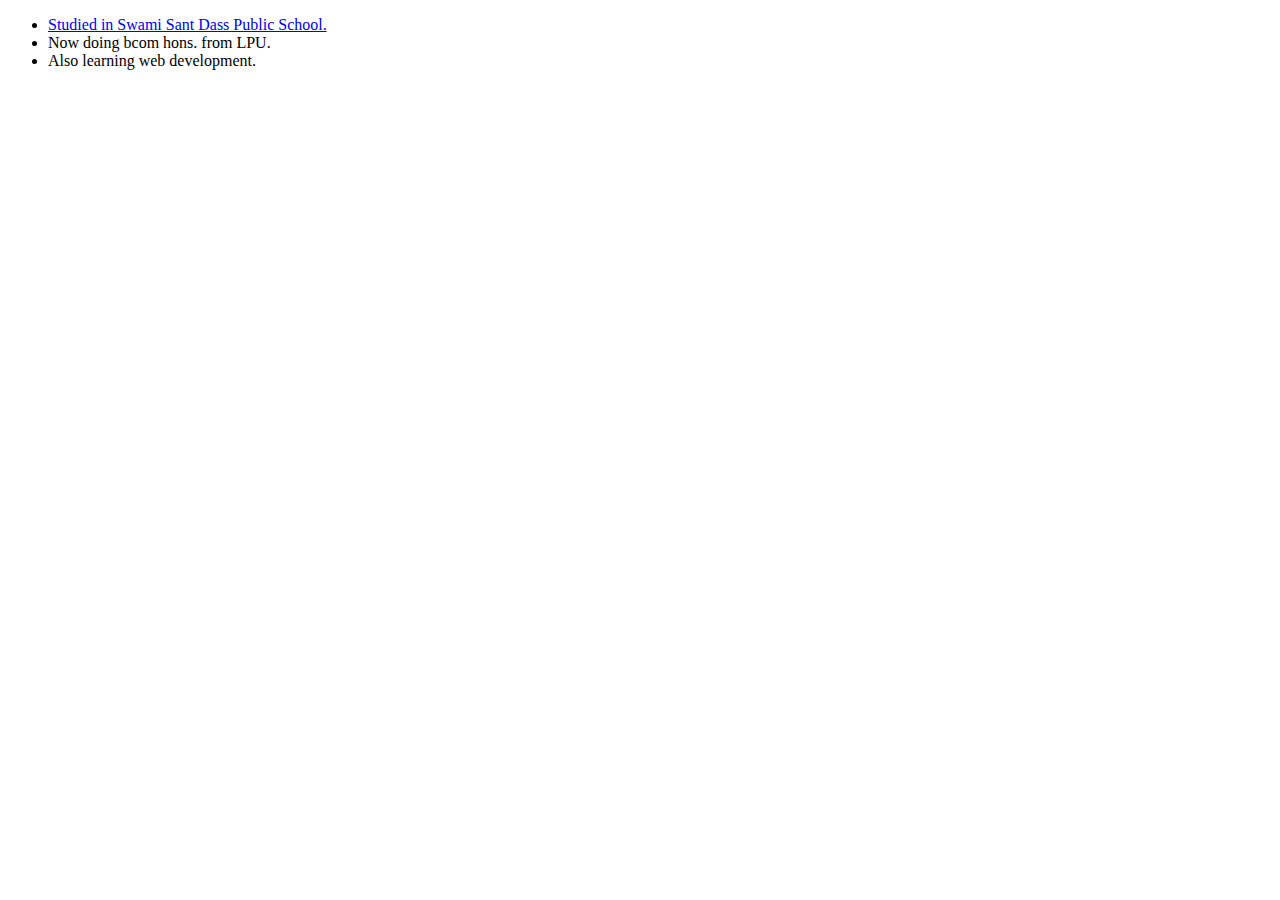
==== books and teachings.html @ 072fa2f3 "Add files via upload" ====
<!DOCTYPE html>
<html lang="en" dir="ltr">

<head>
  <meta charset="utf-8">
  <title>
    ♠ Shivam's website
  </title>
</head>

<body>
  <ul>
    <li><a href="https://www.ssdpsphg.com/">Studied in Swami Sant Dass Public School.</a></li>  
    <li>Now doing bcom hons. from LPU.</li>
    <li>Also learning web development.</li>
  </ul>

</body>

</html>
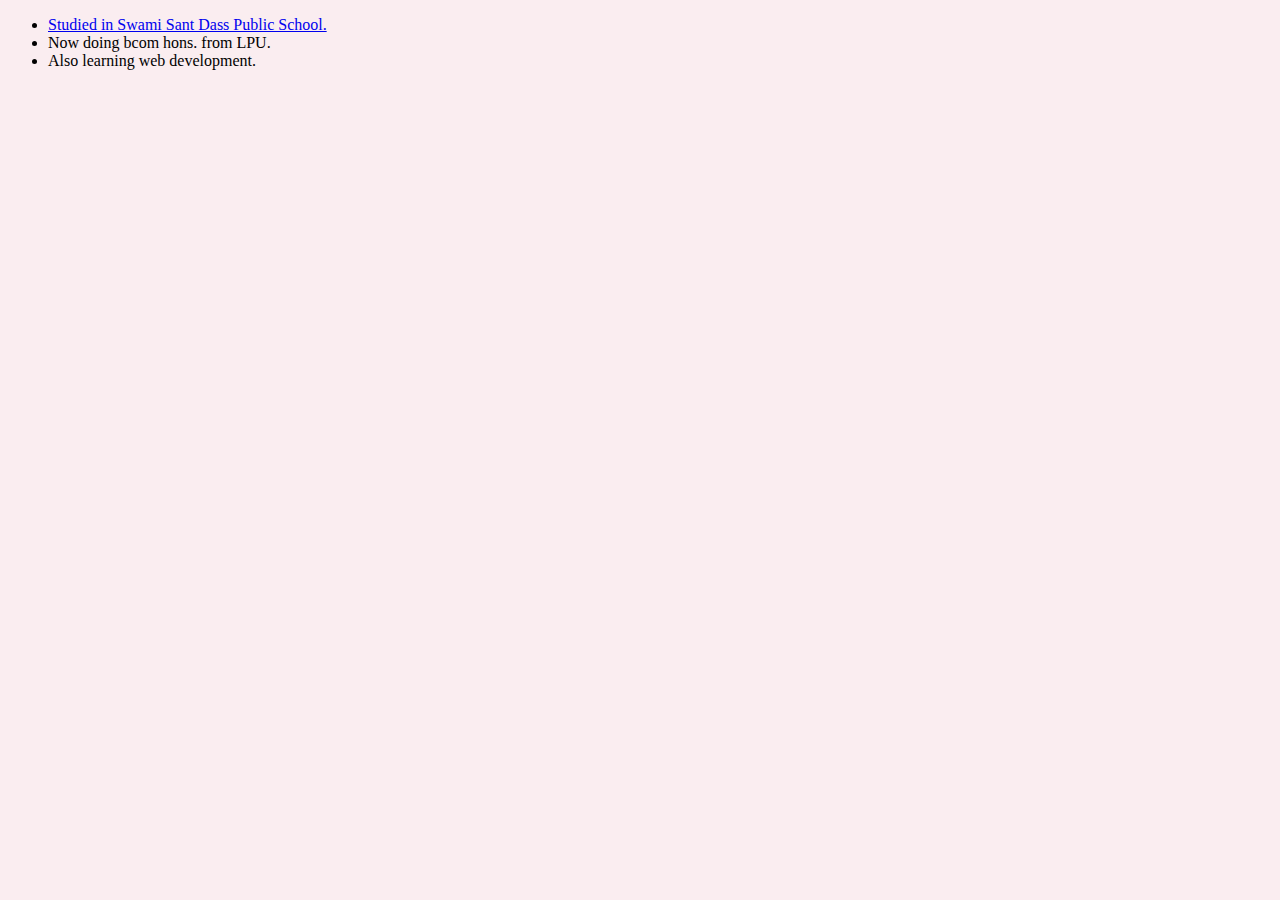
==== commit ef884097: "Add files via upload" ====
--- a/books and teachings.html
+++ b/books and teachings.html
@@ -6,11 +6,12 @@
   <title>
     ♠ Shivam's website
   </title>
+  <link rel="stylesheet" href="css/style.css">
 </head>
 
 <body>
   <ul>
-    <li><a href="https://www.ssdpsphg.com/">Studied in Swami Sant Dass Public School.</a></li>  
+    <li><a href="https://www.ssdpsphg.com/">Studied in Swami Sant Dass Public School.</a></li>
     <li>Now doing bcom hons. from LPU.</li>
     <li>Also learning web development.</li>
   </ul>
--- a/css/style.css
+++ b/css/style.css
@@ -0,0 +1,18 @@
+
+  body
+  {
+    background-color: #FAEDF0;
+  }
+  hr{
+    border-style: dotted none none none;
+    width: 10%;
+    border-width: 5px;
+    border-color: grey;
+  }
+h1{
+  color: #a52a2a;
+}
+h3
+{
+  color: #a52a2a;
+}
